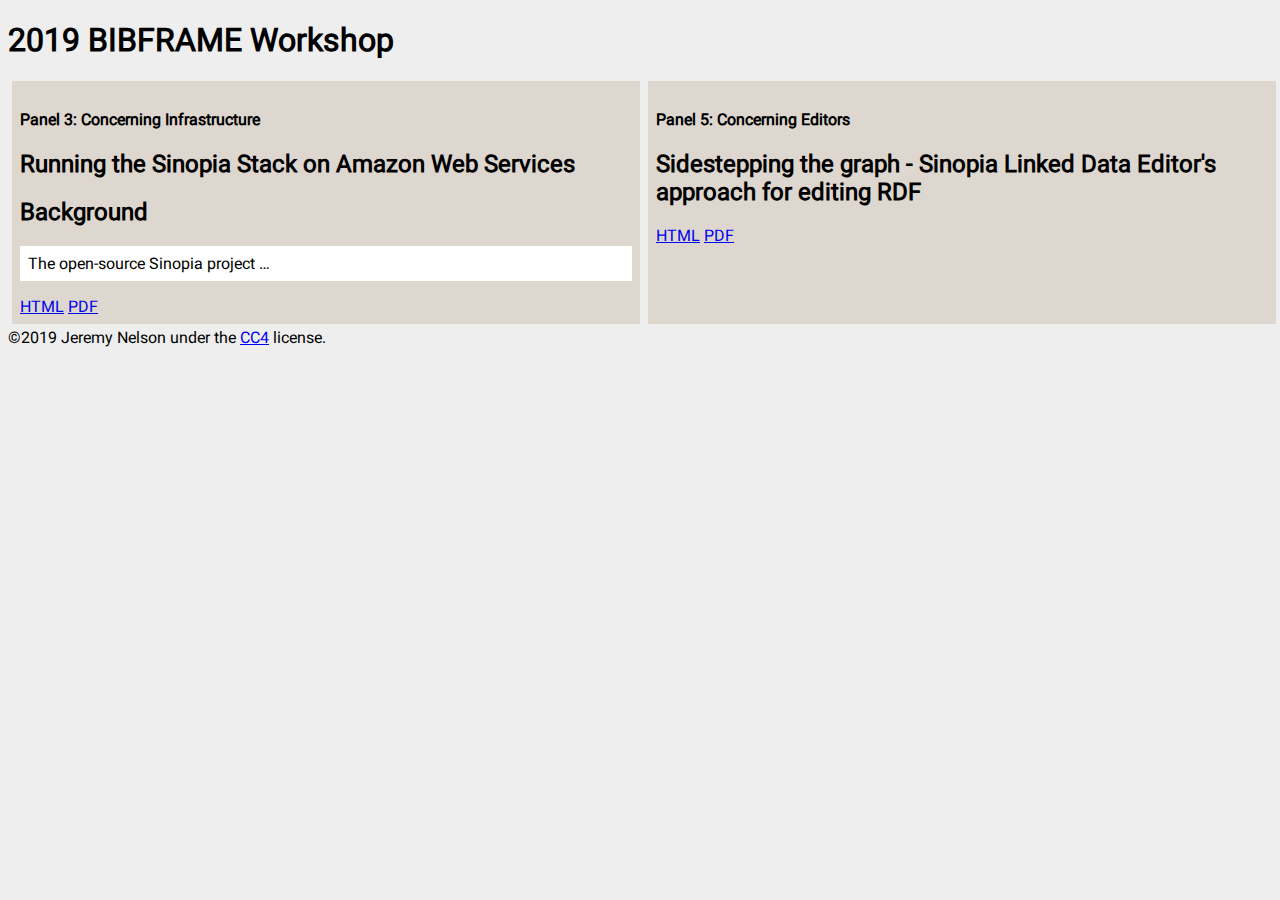
==== index.html @ 40077d7d "content additions for specific presentations" ====
<!doctype html>

<html lang="en">
<head>
  <meta charset="utf-8">

  <title>BIBFRAME Workshop 2019 Presentations</title>
  <meta name="description" content="Website for Jeremy Nelson's 2019
  BIBFRAME Workshop panel presentation">
  <meta name="author" content="Jeremy Nelson">

  <link rel="stylesheet" href="css/default.css">

</head>

<body>
  <h1>2019 BIBFRAME Workshop </h1>
  <div class="grid-container">
    <div class="column-1">
      <h4>Panel 3: Concerning Infrastructure </h4>
      <h2>Running the Sinopia Stack on Amazon Web Services</h2>
      <div id="stack-aws"></div>
      <a href="/bf-workshop-2019/sinopia-stack-aws">HTML</a>
      <a href="#">PDF</a>
    </div>
    <div class="column-1">
      <h4>Panel 5: Concerning Editors</h4>
      <h2>Sidestepping the graph - Sinopia Linked Data Editor's approach for editing RDF</h2>
      <div id="/bf-workshop-2019/lde-edit-rdf"></div>
      <a href="lde-edit-rdf">HTML</a>
      <a href="#">PDF</a>
    </div>
  </div>
  <div>
    &copy;2019 Jeremy Nelson under the <a rel="license" href="http://creativecommons.org/licenses/by/4.0/">CC4</a> license.
  </div>
  <script src="js/showdown.js"></script>
  <script src="js/default.js"></script>
  <script>
    var converter = new showdown.Converter();
    loadMarkdown("lde-edit-rdf/intro.md", "lde-rdf");
    loadMarkdown("sinopia-stack-aws/intro.md", "stack-aws");
  </script>
</body>
</html>
---- css/default.css ----
@font-face {
  font-family: 'Roboto';
  font-style: normal;
  font-weight: 400;
  font-display: swap;
  src: local('Roboto'), local('Roboto-Regular'), url('../font/roboto-regular.woff2') format('woff2');
  unicode-range: U+0000-00FF, U+0131, U+0152-0153, U+02BB-02BC, U+02C6, U+02DA, U+02DC, U+2000-206F, U+2074, U+20AC, U+2122, U+2191, U+2193, U+2212, U+2215, U+FEFF, U+FFFD;
}

body {
  background-color: rgb(238, 238, 238);
  font-family: 'Roboto';
}

.grid-container {
  display: grid;

  grid-gap: .5em;
  grid-template-columns: 50% 50%;
  margin: .25em;
}

.column-1 {
  background-color: rgb(221,215,207);
  padding: .5em;
}

.column-1 p {
  background-color: rgb(255,255,255);
  padding: .5em;
}
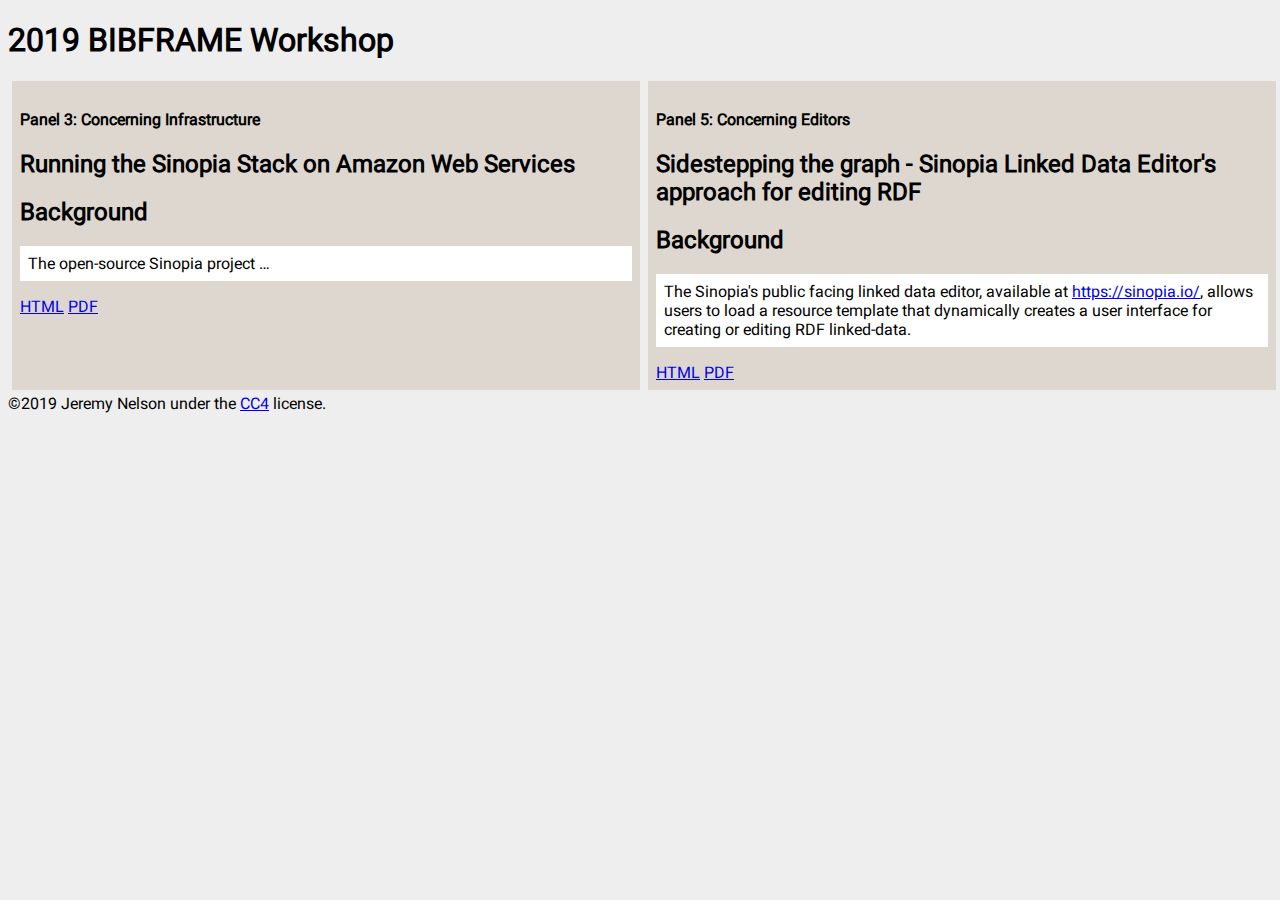
==== commit 2c60e6d9: "More content additions" ====
--- a/index.html
+++ b/index.html
@@ -26,7 +26,7 @@
     <div class="column-1">
       <h4>Panel 5: Concerning Editors</h4>
       <h2>Sidestepping the graph - Sinopia Linked Data Editor's approach for editing RDF</h2>
-      <div id="/bf-workshop-2019/lde-edit-rdf"></div>
+      <div id="lde-rdf"></div>
       <a href="lde-edit-rdf">HTML</a>
       <a href="#">PDF</a>
     </div>
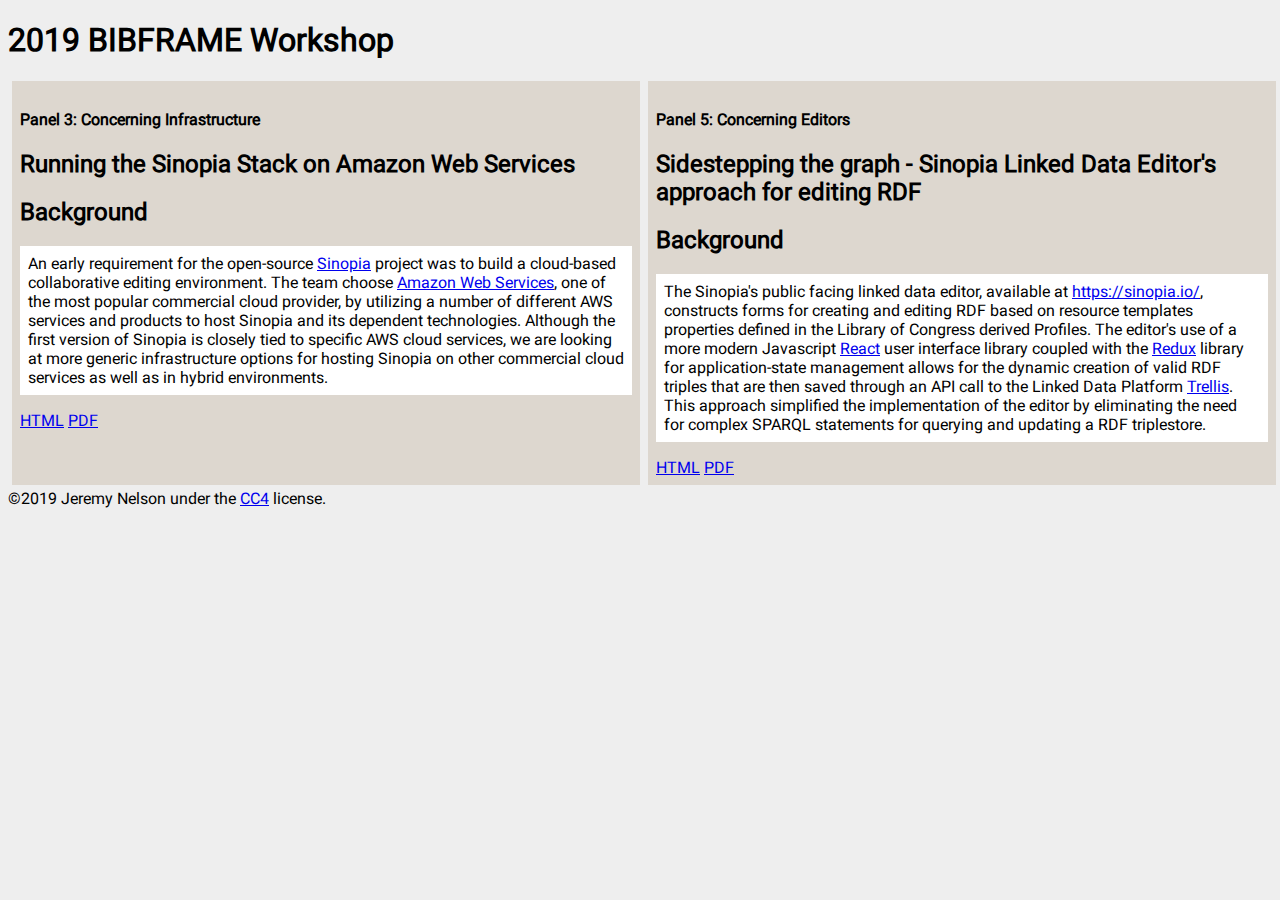
==== commit ed6ca784: "Content additions plus adding PDF library" ====
--- a/index.html
+++ b/index.html
@@ -20,7 +20,7 @@
       <h4>Panel 3: Concerning Infrastructure </h4>
       <h2>Running the Sinopia Stack on Amazon Web Services</h2>
       <div id="stack-aws"></div>
-      <a href="/bf-workshop-2019/sinopia-stack-aws">HTML</a>
+      <a href="sinopia-stack-aws">HTML</a>
       <a href="#">PDF</a>
     </div>
     <div class="column-1">
@@ -28,7 +28,7 @@
       <h2>Sidestepping the graph - Sinopia Linked Data Editor's approach for editing RDF</h2>
       <div id="lde-rdf"></div>
       <a href="lde-edit-rdf">HTML</a>
-      <a href="#">PDF</a>
+      <a href="#" onclick="generateLDEPDF()">PDF</a>
     </div>
   </div>
   <div>
@@ -36,6 +36,7 @@
   </div>
   <script src="js/showdown.js"></script>
   <script src="js/default.js"></script>
+  <script src="js/jspdf.debug.js"></script>
   <script>
     var converter = new showdown.Converter();
     loadMarkdown("lde-edit-rdf/intro.md", "lde-rdf");
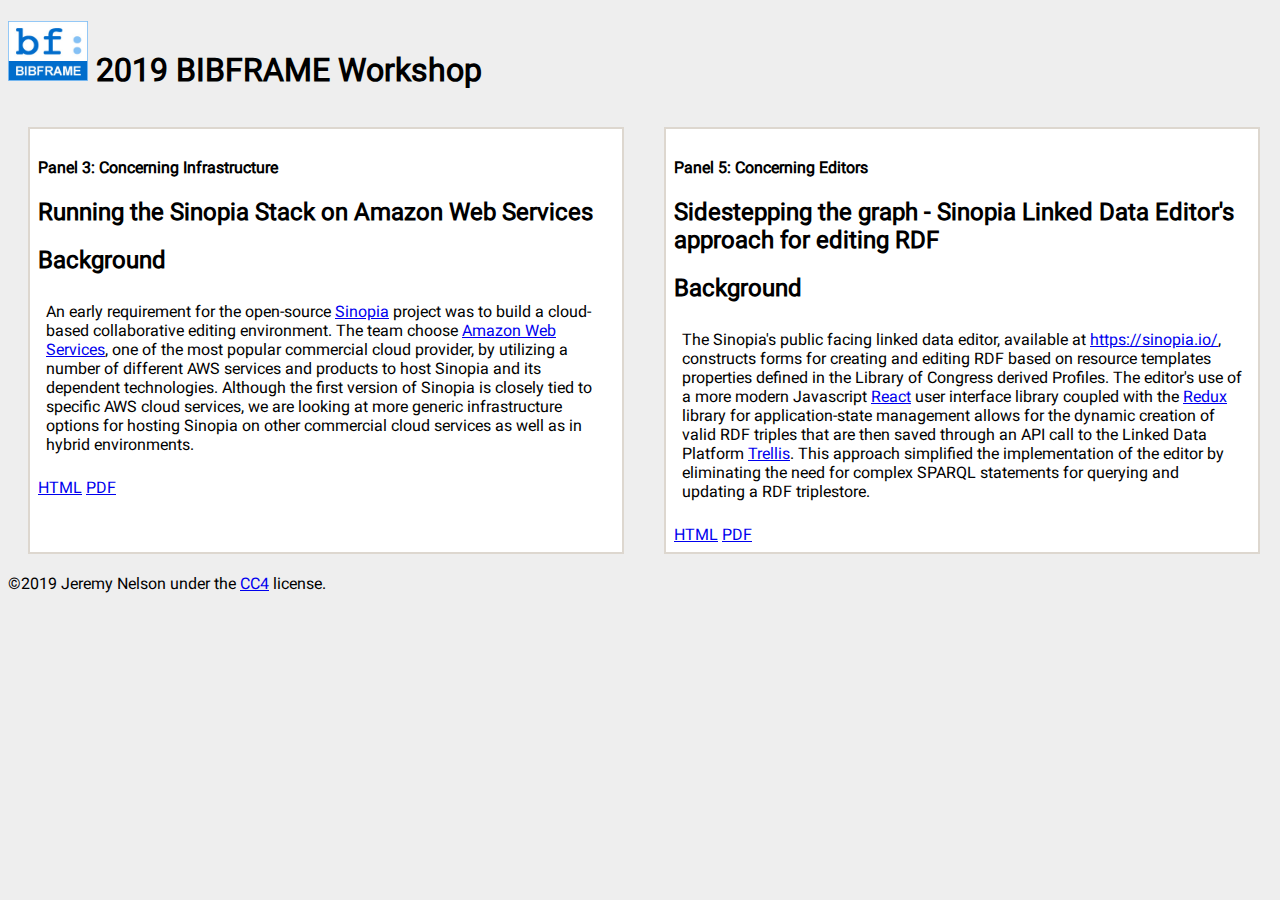
==== commit c9e76119: "content, style, and other updates" ====
--- a/index.html
+++ b/index.html
@@ -14,21 +14,22 @@
 </head>
 
 <body>
-  <h1>2019 BIBFRAME Workshop </h1>
+
+  <h1><img src="img/bibframe-newlogo.jpg" style="height: 60px"> 2019 BIBFRAME Workshop </h1>
   <div class="grid-container">
-    <div class="column-1">
+    <div class="column-1 topic">
       <h4>Panel 3: Concerning Infrastructure </h4>
       <h2>Running the Sinopia Stack on Amazon Web Services</h2>
       <div id="stack-aws"></div>
       <a href="sinopia-stack-aws">HTML</a>
-      <a href="#">PDF</a>
+      <a href="img/sinopia-stack-aws.pdf">PDF</a>
     </div>
-    <div class="column-1">
+    <div class="column-1 topic">
       <h4>Panel 5: Concerning Editors</h4>
       <h2>Sidestepping the graph - Sinopia Linked Data Editor's approach for editing RDF</h2>
       <div id="lde-rdf"></div>
       <a href="lde-edit-rdf">HTML</a>
-      <a href="#" onclick="generateLDEPDF()">PDF</a>
+      <a href="img/lde-edit-rdf.pdf">PDF</a>
     </div>
   </div>
   <div>
--- a/css/default.css
+++ b/css/default.css
@@ -14,18 +14,23 @@
 
 .grid-container {
   display: grid;
-
   grid-gap: .5em;
   grid-template-columns: 50% 50%;
   margin: .25em;
 }
 
 .column-1 {
-  background-color: rgb(221,215,207);
+  padding: .5em;
+}
+
+.topic {
+  background-color: rgb(255,255,255);
+  border: 2px solid rgb(221,215,207);
+  margin: 1em;
   padding: .5em;
 }
 
 .column-1 p {
-  background-color: rgb(255,255,255);
+  /* background-color: rgb(255,255,255); */
   padding: .5em;
 }
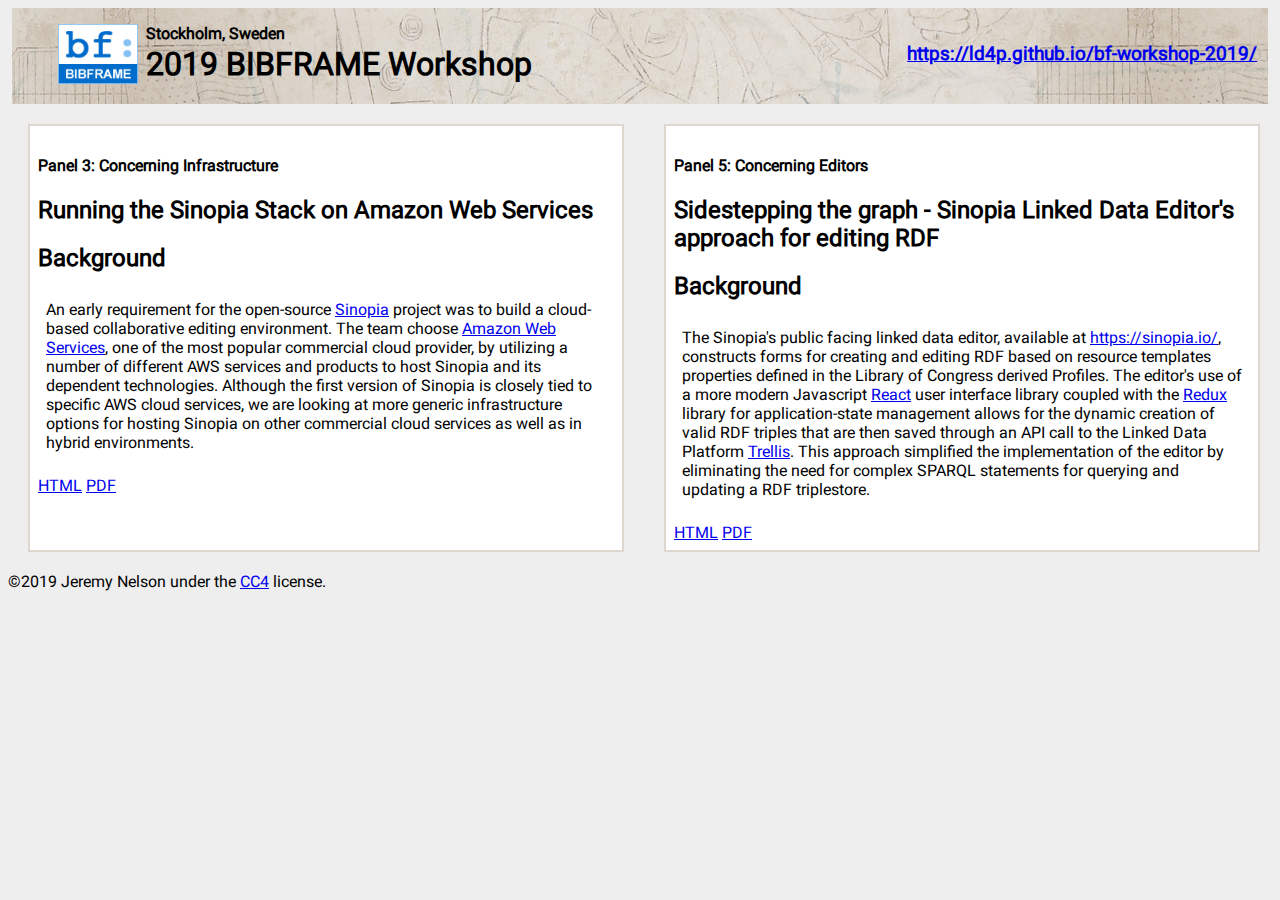
==== commit 3ceab0d1: "Content and image map working" ====
--- a/index.html
+++ b/index.html
@@ -7,15 +7,28 @@
   <title>BIBFRAME Workshop 2019 Presentations</title>
   <meta name="description" content="Website for Jeremy Nelson's 2019
   BIBFRAME Workshop panel presentation">
-  <meta name="author" content="Jeremy Nelson">
+  <meta name="author" itemprop="http://schema.org/author" content="https://orcid.org/0000-0002-7543-3893" />
 
   <link rel="stylesheet" href="css/default.css">
 
 </head>
 
 <body>
-
-  <h1><img src="img/bibframe-newlogo.jpg" style="height: 60px"> 2019 BIBFRAME Workshop </h1>
+  <div class="grid-header" typeof="https://schema.org/EducationEvent">
+    <div>
+      <img src="img/bibframe-newlogo.jpg" style="height: 60px; float: right;">
+    </div>
+    <div>
+      <strong property="location" typeof="PostalAddress">
+        <span property="addressLocality">Stockholm</span>,
+        <span property="addressCountry">Sweden</span>
+      </strong>
+      <h1 property="name" style="margin-top: 2px">2019 BIBFRAME Workshop</h1>
+    </div>
+    <div>
+       <h3><a property="url" href="https://ld4p.github.io/bf-workshop-2019/">https://ld4p.github.io/bf-workshop-2019/</a></h3>
+    </div>
+  </div>
   <div class="grid-container">
     <div class="column-1 topic">
       <h4>Panel 3: Concerning Infrastructure </h4>
--- a/css/default.css
+++ b/css/default.css
@@ -10,6 +10,15 @@
 body {
   background-color: rgb(238, 238, 238);
   font-family: 'Roboto';
+}
+
+.grid-header {
+  background-image: url("../img/home-background.png");
+  display: grid;
+  grid-gap: .5em;
+  grid-template-columns: 10% 60% 30%;
+  margin: .25em;
+  padding-top: 1em;
 }
 
 .grid-container {
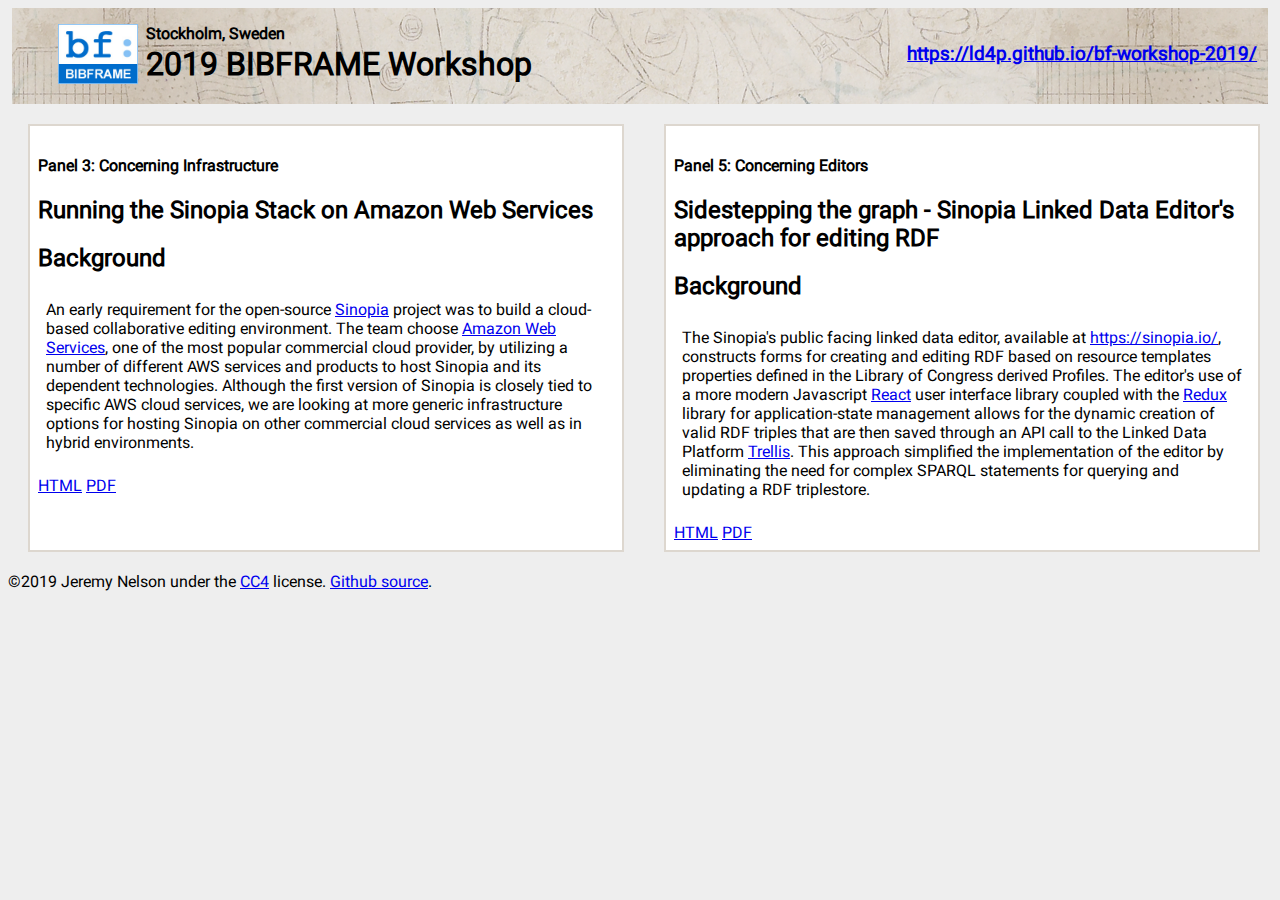
==== commit 3ae1badf: "Added PDF and link to Github source" ====
--- a/index.html
+++ b/index.html
@@ -47,6 +47,7 @@
   </div>
   <div>
     &copy;2019 Jeremy Nelson under the <a rel="license" href="http://creativecommons.org/licenses/by/4.0/">CC4</a> license.
+    <a href="https://github.com/LD4P/bf-workshop-2019">Github source</a>.
   </div>
   <script src="js/showdown.js"></script>
   <script src="js/default.js"></script>
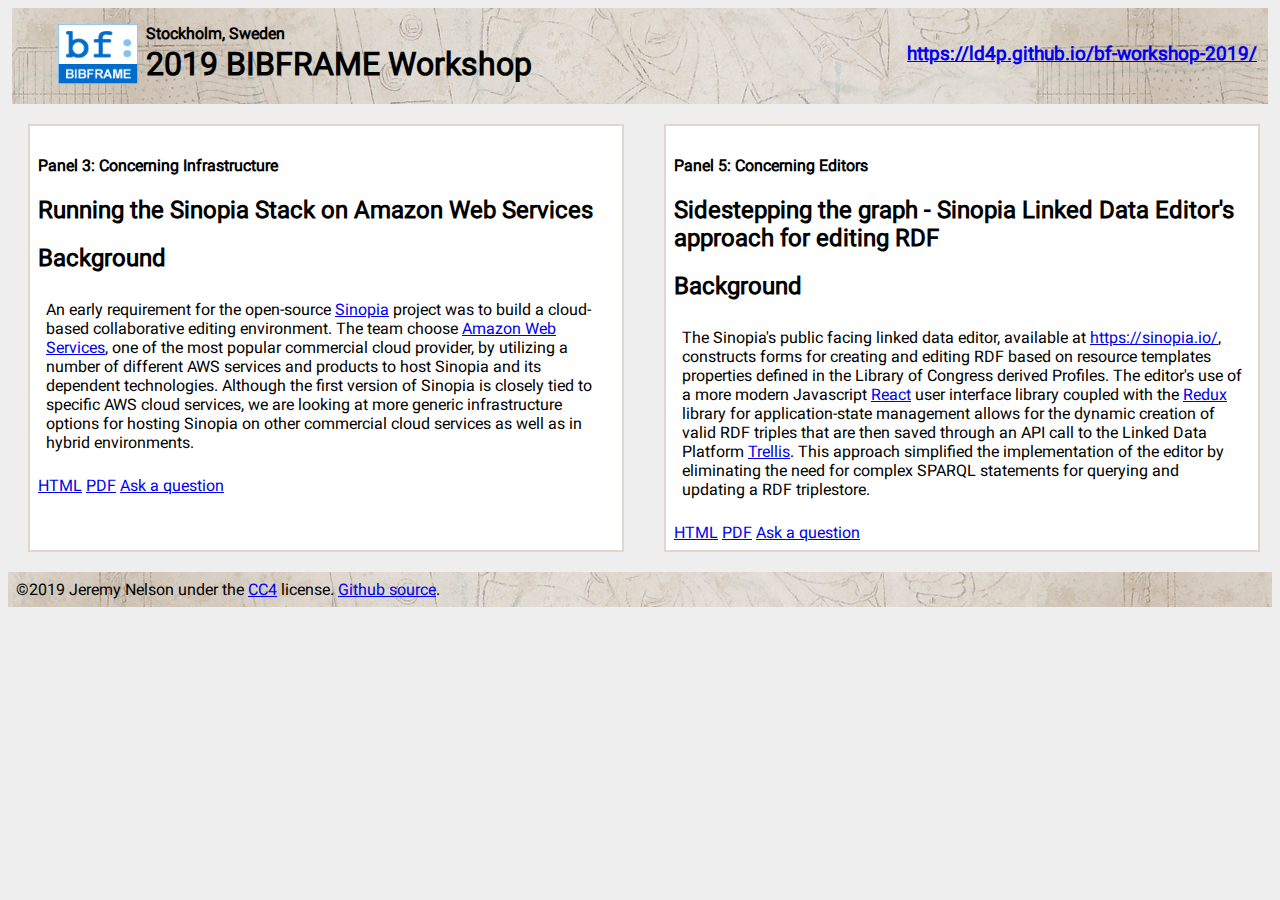
==== commit 89844461: "Content and links to repo issues" ====
--- a/index.html
+++ b/index.html
@@ -36,6 +36,7 @@
       <div id="stack-aws"></div>
       <a href="sinopia-stack-aws">HTML</a>
       <a href="img/sinopia-stack-aws.pdf">PDF</a>
+      <a href="https://github.com/LD4P/bf-workshop-2019/issues/new?title=Sinopia+Stack+AWS">Ask a question</a>
     </div>
     <div class="column-1 topic">
       <h4>Panel 5: Concerning Editors</h4>
@@ -43,12 +44,13 @@
       <div id="lde-rdf"></div>
       <a href="lde-edit-rdf">HTML</a>
       <a href="img/lde-edit-rdf.pdf">PDF</a>
+      <a href="https://github.com/LD4P/bf-workshop-2019/issues/new?title=Linked+Data+Editor+RDF">Ask a question</a>
     </div>
   </div>
-  <div>
+  <footer>
     &copy;2019 Jeremy Nelson under the <a rel="license" href="http://creativecommons.org/licenses/by/4.0/">CC4</a> license.
     <a href="https://github.com/LD4P/bf-workshop-2019">Github source</a>.
-  </div>
+  </footer>
   <script src="js/showdown.js"></script>
   <script src="js/default.js"></script>
   <script src="js/jspdf.debug.js"></script>
--- a/css/default.css
+++ b/css/default.css
@@ -10,6 +10,23 @@
 body {
   background-color: rgb(238, 238, 238);
   font-family: 'Roboto';
+}
+
+footer {
+  background-image: url("../img/home-background.png");
+  padding: .5em;
+}
+
+h1.issue {
+  border: 1px solid black;
+  background-color: white;
+  padding: .5em;
+  text-align: center;
+  width: 75%;
+}
+
+h1.issue a {
+  text-decoration: none;
 }
 
 .grid-header {
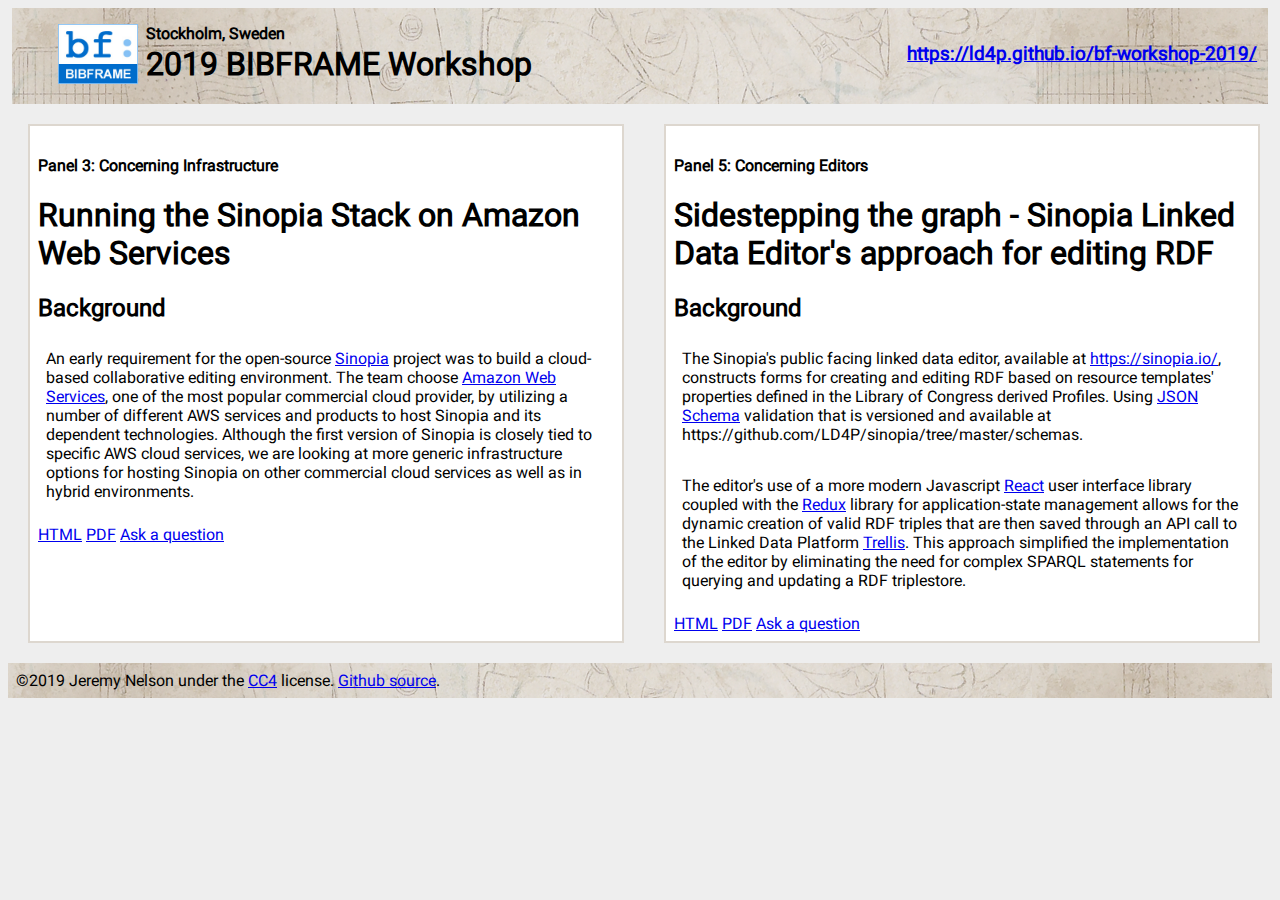
==== commit c937e21a: "Continue normalization" ====
--- a/index.html
+++ b/index.html
@@ -32,7 +32,7 @@
   <div class="grid-container">
     <div class="column-1 topic">
       <h4>Panel 3: Concerning Infrastructure </h4>
-      <h2>Running the Sinopia Stack on Amazon Web Services</h2>
+      <h1>Running the Sinopia Stack on Amazon Web Services</h1>
       <div id="stack-aws"></div>
       <a href="sinopia-stack-aws">HTML</a>
       <a href="img/sinopia-stack-aws.pdf">PDF</a>
@@ -40,7 +40,7 @@
     </div>
     <div class="column-1 topic">
       <h4>Panel 5: Concerning Editors</h4>
-      <h2>Sidestepping the graph - Sinopia Linked Data Editor's approach for editing RDF</h2>
+      <h1>Sidestepping the graph - Sinopia Linked Data Editor's approach for editing RDF</h1>
       <div id="lde-rdf"></div>
       <a href="lde-edit-rdf">HTML</a>
       <a href="img/lde-edit-rdf.pdf">PDF</a>
